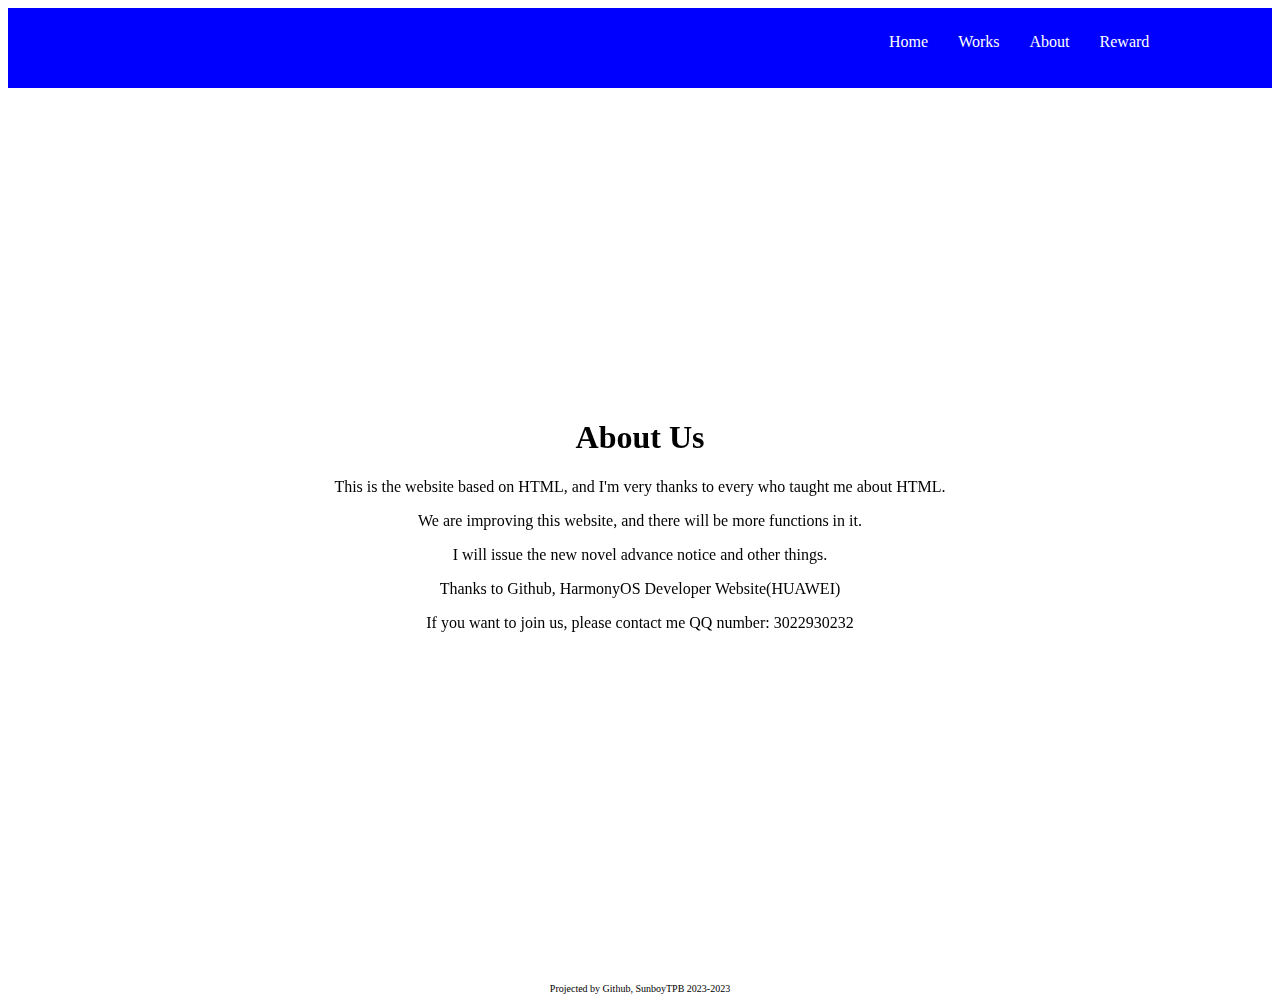
==== about.html @ f3f458f8 "提交文件" ====
<!DOCTYPE html>
<html>
    <head>
        <title>About</title>
        <meta charset="utf-8">
        <style>
            @import url("css/about.css");
        </style>
        <meta name="viewport" content="width=device-width, initial-scale=1.0">
    </head>
    <body>
        <div class="title">
            <div class="logo">

            </div>
            <div class="functions">
                <a class="home" href="index.html">Home</a>
                <a class="writings" href="writings.html">Works</a>
                <a class="about" href="about.html">About</a>
                <a class="pay" href="pay.html">Reward</a>
            </div>
        </div>
        <div class="details">
            <div class="text">
                <h1>About Us</h1>
                <p>This is the website based on HTML, and I'm very thanks to every who taught me about HTML.</p>
                <p>We are improving this website, and there will be more functions in it.</p>
                <p>I will issue the new novel advance notice and other things.</p>
                <p>Thanks to Github, HarmonyOS Developer Website(HUAWEI)</p>
                <p>If you want to join us, please contact me QQ number: 3022930232</p>
            </div>
            
        </div>
        <div class="data">
            <p class="content">Projected by Github, SunboyTPB 2023-2023</p>
        </div>
    </body>
    <script>

    </script>
</html>
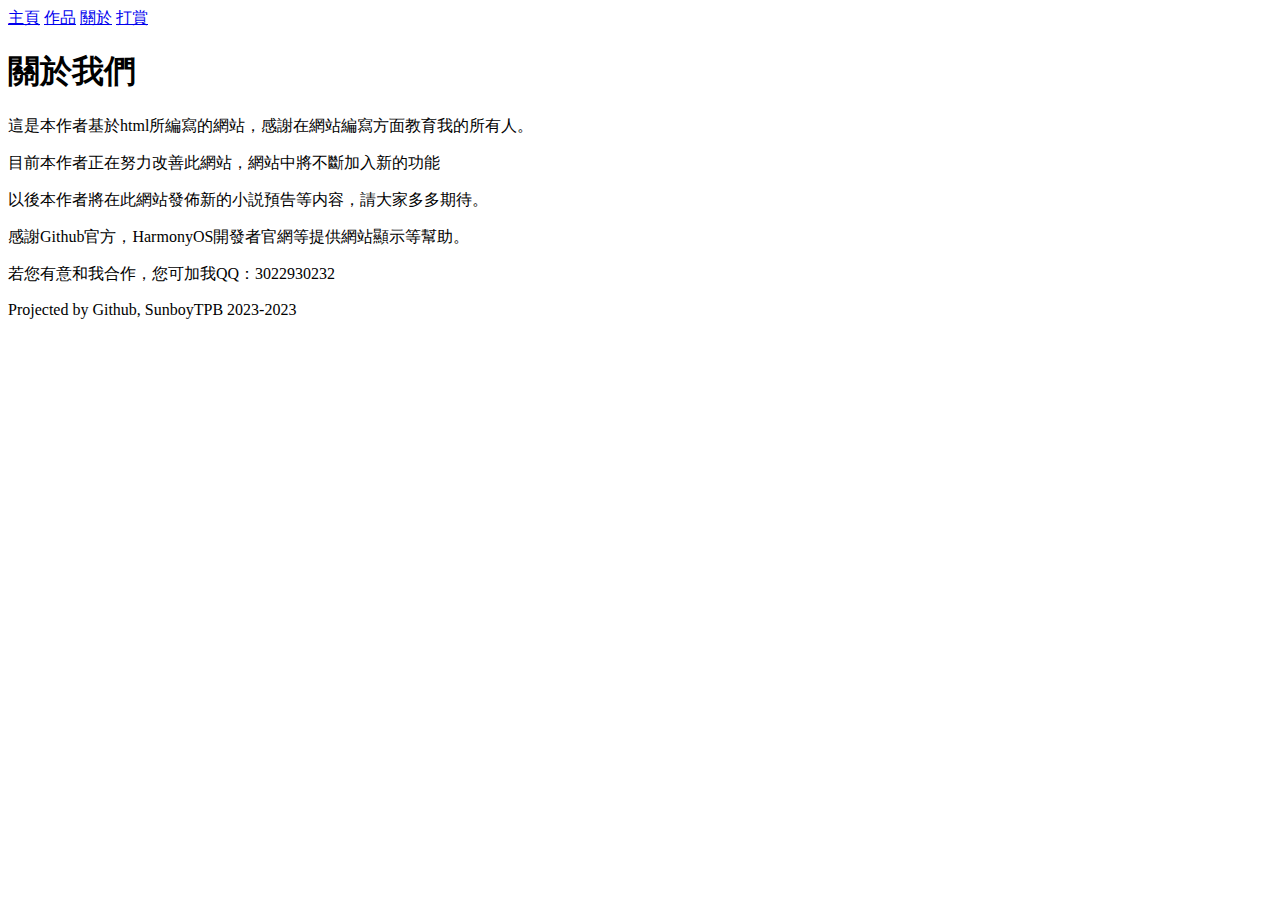
==== commit 60eb46f3: "提交文件" ====
--- a/about.html
+++ b/about.html
@@ -1,7 +1,7 @@
 <!DOCTYPE html>
 <html>
     <head>
-        <title>About</title>
+        <title>關於</title>
         <meta charset="utf-8">
         <style>
             @import url("css/about.css");
@@ -14,20 +14,20 @@
 
             </div>
             <div class="functions">
-                <a class="home" href="index.html">Home</a>
-                <a class="writings" href="writings.html">Works</a>
-                <a class="about" href="about.html">About</a>
-                <a class="pay" href="pay.html">Reward</a>
+                <a class="home" href="index.html">主頁</a>
+                <a class="writings" href="writings.html">作品</a>
+                <a class="about" href="about.html">關於</a>
+                <a class="pay" href="pay.html">打賞</a>
             </div>
         </div>
         <div class="details">
             <div class="text">
-                <h1>About Us</h1>
-                <p>This is the website based on HTML, and I'm very thanks to every who taught me about HTML.</p>
-                <p>We are improving this website, and there will be more functions in it.</p>
-                <p>I will issue the new novel advance notice and other things.</p>
-                <p>Thanks to Github, HarmonyOS Developer Website(HUAWEI)</p>
-                <p>If you want to join us, please contact me QQ number: 3022930232</p>
+                <h1>關於我們</h1>
+                <p>這是本作者基於html所編寫的網站，感謝在網站編寫方面教育我的所有人。</p>
+                <p>目前本作者正在努力改善此網站，網站中將不斷加入新的功能</p>
+                <p>以後本作者將在此網站發佈新的小説預告等内容，請大家多多期待。</p>
+                <p>感謝Github官方，HarmonyOS開發者官網等提供網站顯示等幫助。</p>
+                <p>若您有意和我合作，您可加我QQ：3022930232</p>
             </div>
             
         </div>
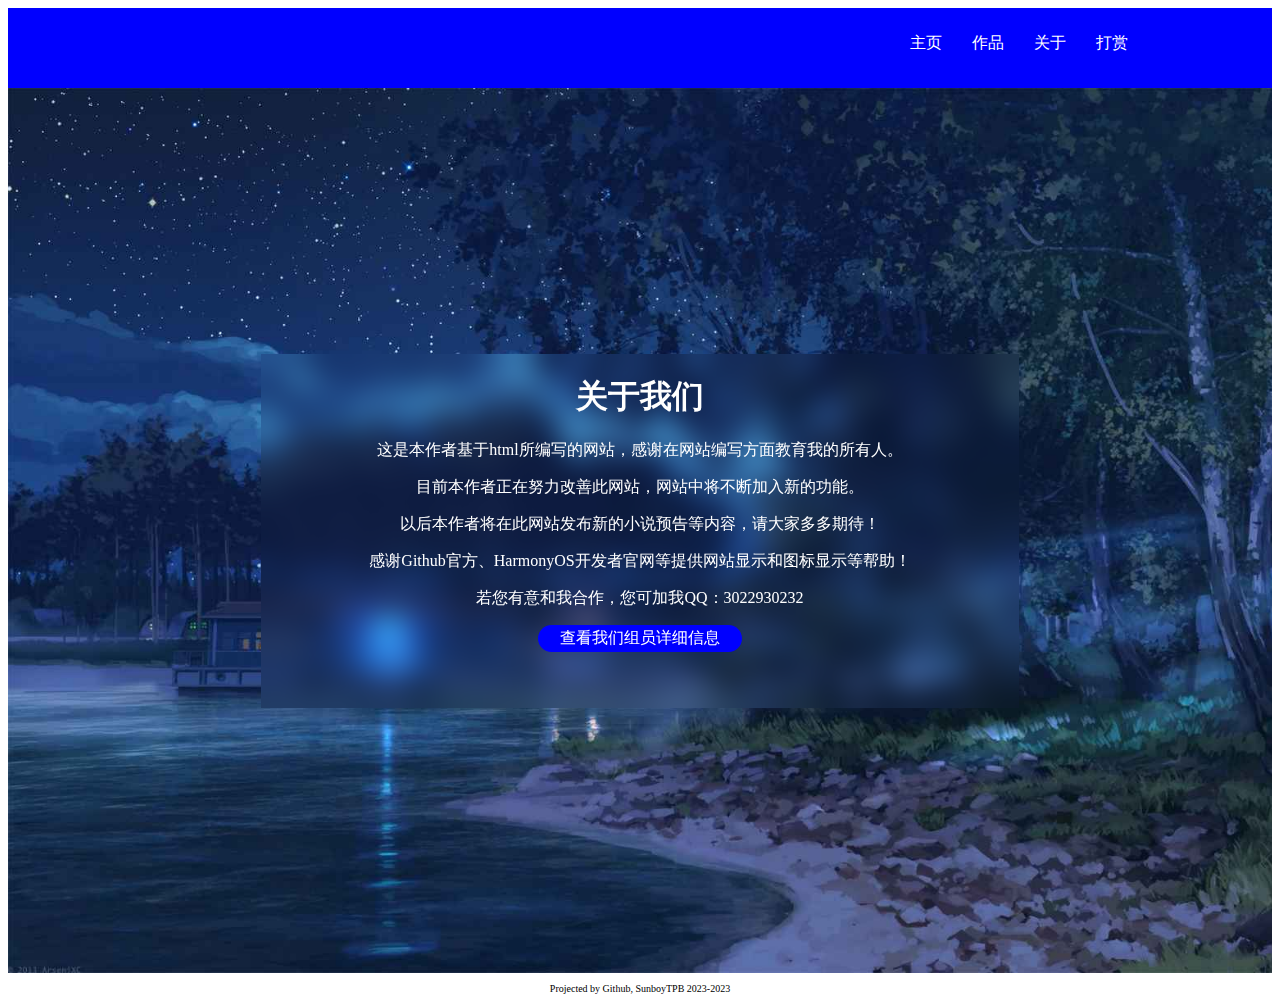
==== commit 17870338: "提交文件" ====
--- a/about.html
+++ b/about.html
@@ -1,7 +1,7 @@
 <!DOCTYPE html>
 <html>
     <head>
-        <title>關於</title>
+        <title>关于</title>
         <meta charset="utf-8">
         <style>
             @import url("css/about.css");
@@ -14,20 +14,21 @@
 
             </div>
             <div class="functions">
-                <a class="home" href="index.html">主頁</a>
+                <a class="home" href="index.html">主页</a>
                 <a class="writings" href="writings.html">作品</a>
-                <a class="about" href="about.html">關於</a>
-                <a class="pay" href="pay.html">打賞</a>
+                <a class="about" href="about.html">关于</a>
+                <a class="pay" href="pay.html">打赏</a>
             </div>
         </div>
         <div class="details">
             <div class="text">
-                <h1>關於我們</h1>
-                <p>這是本作者基於html所編寫的網站，感謝在網站編寫方面教育我的所有人。</p>
-                <p>目前本作者正在努力改善此網站，網站中將不斷加入新的功能</p>
-                <p>以後本作者將在此網站發佈新的小説預告等内容，請大家多多期待。</p>
-                <p>感謝Github官方，HarmonyOS開發者官網等提供網站顯示等幫助。</p>
+                <h1>关于我们</h1>
+                <p>这是本作者基于html所编写的网站，感谢在网站编写方面教育我的所有人。</p>
+                <p>目前本作者正在努力改善此网站，网站中将不断加入新的功能。</p>
+                <p>以后本作者将在此网站发布新的小说预告等内容，请大家多多期待！</p>
+                <p>感谢Github官方、HarmonyOS开发者官网等提供网站显示和图标显示等帮助！</p>
                 <p>若您有意和我合作，您可加我QQ：3022930232</p>
+                <button onclick="location.href = 'us.html'">查看我们组员详细信息</button>
             </div>
             
         </div>
